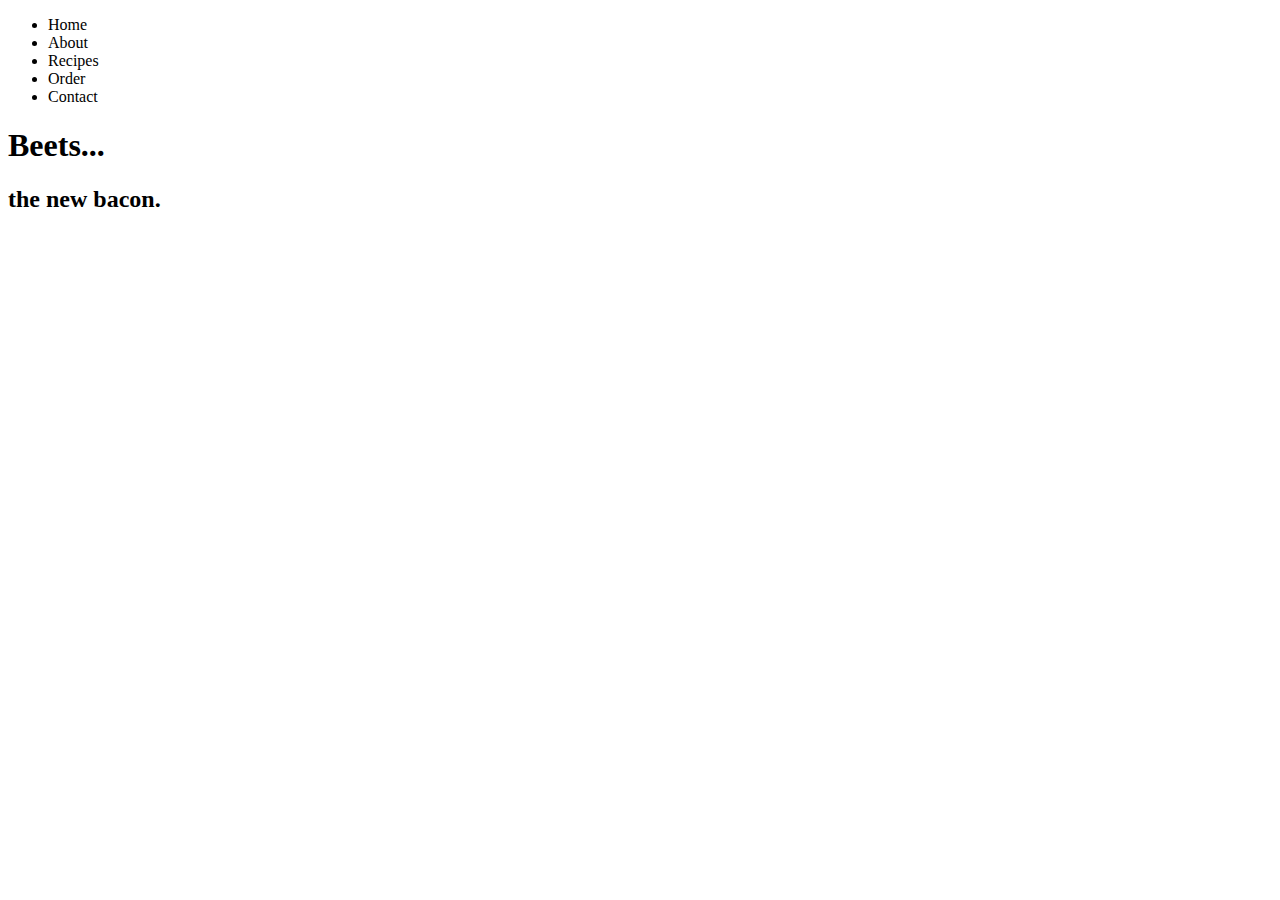
==== beethack.html @ f94bd6d4 "Create beethack.html" ====
<!DOCTYPE html>
<html>
    <head>
        <title id="Beets">Beets</title>
        <link rel= "stylesheet" type="text/css" href="Beetstyle.css">
    </head>
    <body>
        <div class="wrapper"><ul>
            <li id="Home">Home</li>
            <li id="About">About</li>
            <li id="Recipies">Recipes</li>
            <li id="Order">Order</li>
            <li id="Contact">Contact</li>
        </ul>
        
        <h1>Beets...</h1>
        <h2>the new bacon.</h2></div>
    </body>
</html>
<!--Jessy added the ids-->
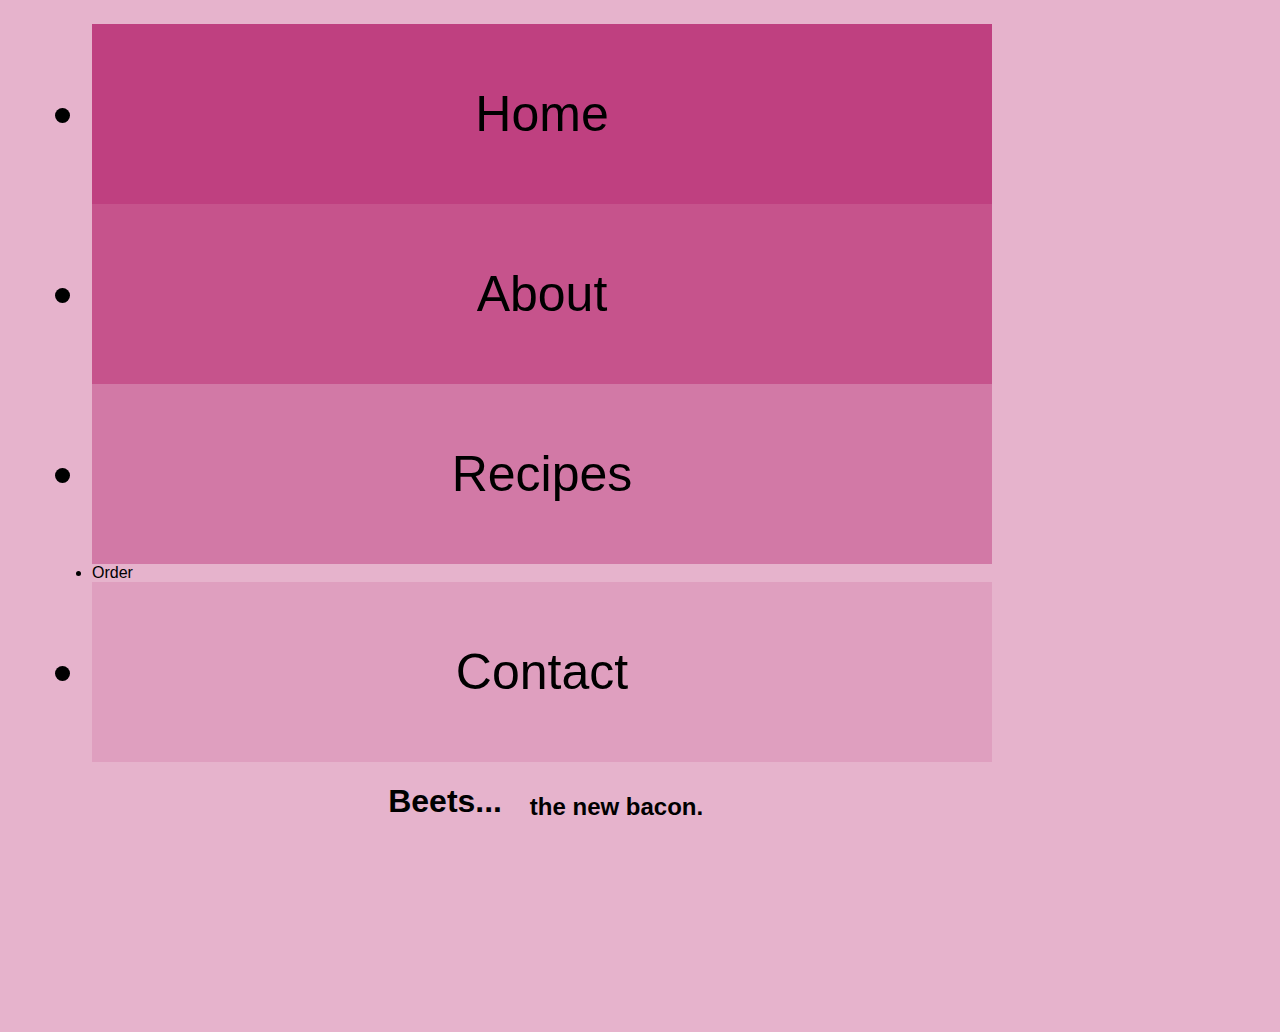
==== commit aa64e658: "Update beethack.html" ====
--- a/beethack.html
+++ b/beethack.html
@@ -2,7 +2,7 @@
 <html>
     <head>
         <title id="Beets">Beets</title>
-        <link rel= "stylesheet" type="text/css" href="Beetstyle.css">
+        <link rel= "stylesheet" type="text/css" href="beet hack.css">
     </head>
     <body>
         <div class="wrapper"><ul>
--- a/beet hack.css
+++ b/beet hack.css
@@ -0,0 +1,92 @@
+<!--Jessy did this-->
+
+ul{
+    list-style-type:none;
+}
+
+body{
+    background-color: #e6b3cc;
+    float: right;
+    position:relative;
+    right: 25%;
+}
+
+.wrapper{
+    background-color: #e6b3cc;
+    width: 900px;
+    height: 1000px;
+}
+
+#Home{
+    width:900px;
+    height:180px;
+    background-color:#bf4080;
+    text-align:center;
+    font-size: 50px;
+    line-height: 180px;
+}
+
+#About{
+    width:900px;
+    height:180px;
+    background-color:#c6538c;
+    text-align:center;
+    font-size: 50px;
+    line-height: 180px;
+}
+
+#Recipies{
+    width:900px;
+    height:180px;
+    background-color:#d279a6;
+    text-align:center;
+    font-size: 50px;
+    line-height: 180px;
+}
+
+ <!--Helen did this-->
+
+#Order{
+    width:900px;
+    height:180px;
+    background-color:#d98cb3;
+    text-align:center;
+    font-size: 50px;
+    line-height: 180px;
+}
+
+#Contact{
+    width:900px;
+    height:180px;
+    background-color:#df9fbf;
+    text-align:center;
+    font-size: 50px;
+    line-height: 180px;
+    float: left;
+}
+
+.div {
+    margin: 0;
+    padding: 0;
+}
+
+li{
+    font-family: sans-serif;
+}
+
+h1{
+    font-family:sans-serif;
+    float: right;
+    position:relative;
+    left:-50%;
+    text-align:center;
+}
+
+h2{
+    font-family:sans-serif;
+    float: right;
+    position:relative;
+    left:-15%;
+    line-height: 50px;
+    text-align:center;
+}
